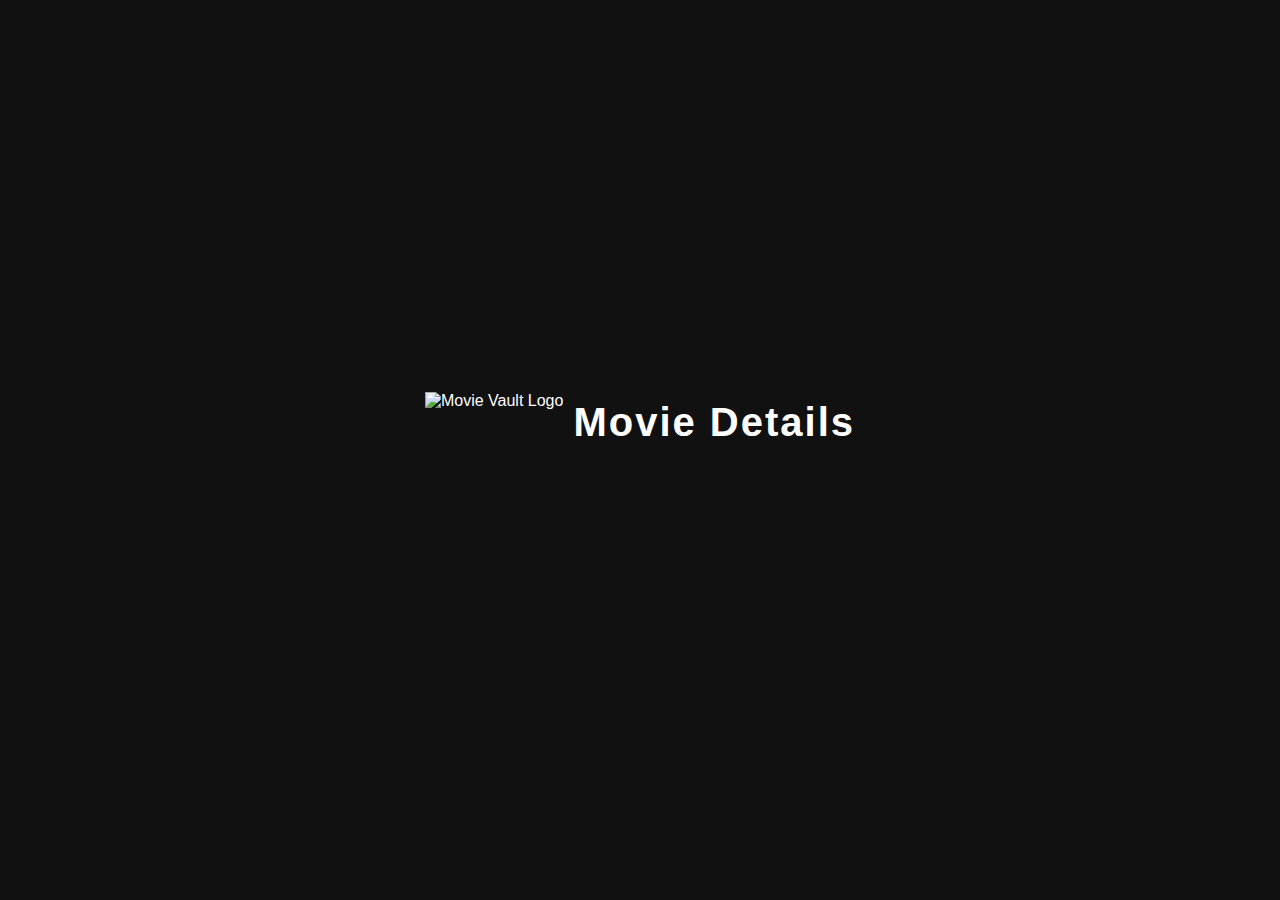
==== movie.html @ 24827f52 "Update and rename script.js to movie.html" ====
<!DOCTYPE html>
<html lang="en">
<head>
    <meta charset="UTF-8">
    <meta name="viewport" content="width=device-width, initial-scale=1.0">
    <title>Movie Details</title>
    <link rel="stylesheet" href="styles.css">
</head>
<body>
    <header class="logo-title">
        <img src="logo.png" alt="Movie Vault Logo">
        <h1>Movie Details</h1>
    </header>

    <div class="container" id="movie-details">
        <!-- Movie details will be loaded here dynamically -->
    </div>

    <footer>
        <p>&copy; 2025 Movie Vault | <a href="index.html">Back to Home</a></p>
    </footer>

    <script>
        async function fetchMovieDetails() {
            const urlParams = new URLSearchParams(window.location.search);
            const movieTitle = urlParams.get("title");
            const url = "https://docs.google.com/spreadsheets/d/e/2PACX-1vR0D7_9n5fJGj30Erv8CEr3rz7UGPh3qdvSx79RiVCf2iuT_yZw51mr-9cdGxpyXbSPTbYXcuHC8cPk/pub?output=csv";
            
            try {
                const response = await fetch(url);
                const data = await response.text();
                const rows = data.split("\n").slice(1);
                const movieDetails = document.getElementById("movie-details");
                
                movieDetails.innerHTML = "";
                rows.forEach(row => {
                    const [title, poster, stream, download] = row.split(",");
                    if (title === movieTitle) {
                        movieDetails.innerHTML = `
                            <div class="movie-card">
                                <img src="${poster}" alt="${title} Poster">
                                <h2>${title}</h2>
                                <div class="buttons">
                                    <a href="${stream}" class="btn stream">Stream</a>
                                    <a href="${download}" class="btn download">Download</a>
                                </div>
                            </div>
                        `;
                    }
                });
            } catch (error) {
                console.error("Error fetching movie details:", error);
            }
        }
        
        fetchMovieDetails();
    </script>
</body>
</html>
---- styles.css ----
/* Logo and Title Styling */
.logo-title {
    display: flex;
    align-items: center;
    justify-content: center;
    gap: 10px;
    margin-bottom: 20px;
    animation: slideInDown 1s ease-out;
}

.logo-title img {
    height: 60px;
    width: auto;
    animation: fadeIn 1s ease-in-out;
}

/* Adjust title when paired with logo */
.logo-title h1 {
    font-size: 2.5em;
    letter-spacing: 2px;
    margin: 0;
}/* Basic Reset */
* {
    box-sizing: border-box;
    margin: 0;
    padding: 0;
    font-family: 'Poppins', sans-serif;
}

/* Body Styling */
body {
    background-color: #111;
    color: #fff;
    display: flex;
    flex-direction: column;
    align-items: center;
    justify-content: center;
    min-height: 100vh;
    padding: 10px;
    animation: fadeIn 1s ease-in-out;
}

/* Header Styling */
h1 {
    margin-bottom: 20px;
    font-size: 2.5em;
    letter-spacing: 2px;
    text-align: center;
    animation: slideInDown 1s ease-out;
}

/* Container Styling */
.container {
    width: 100%;
    max-width: 600px;
    text-align: center;
    opacity: 0;
    animation: fadeInUp 1s ease-in-out forwards;
}

/* Movie Card Styling */
.movie-card {
    background: #222;
    padding: 20px;
    border-radius: 10px;
    box-shadow: 0 0 15px rgba(255, 255, 255, 0.1);
    transition: transform 0.3s ease, box-shadow 0.3s ease;
}

/* Smooth Hover Effect for Movie Card */
.movie-card:hover {
    transform: scale(1.05);
    box-shadow: 0 0 25px rgba(255, 255, 255, 0.2);
}

/* Movie Poster Styling */
.movie-card img {
    width: 100%;
    border-radius: 10px;
    margin-bottom: 15px;
    transition: transform 0.3s ease;
}

/* Image Hover Effect */
.movie-card:hover img {
    transform: scale(1.1);
}

/* Movie Title Styling */
h2 {
    font-size: 1.5em;
    margin-bottom: 10px;
    animation: fadeInUp 1s ease-in-out 0.5s forwards;
}
#movie-title.error {
    color: #ff4d4d;
}

/* Button Container Styling */
.buttons {
    display: flex;
    justify-content: center;
    gap: 10px;
    margin-top: 10px;
}

/* Button Styling */
.btn {
    padding: 10px 20px;
    color: #fff;
    text-decoration: none;
    border-radius: 5px;
    transition: transform 0.3s ease, background 0.3s ease;
    opacity: 0;
    animation: fadeInUp 1s ease-in-out 0.7s forwards;
}

/* Stream Button Color */
.stream {
    background-color: #4CAF50;
}

/* Download Button Color */
.download {
    background-color: #2196F3;
}

/* Button Hover Effects */
.btn:hover {
    transform: translateY(-3px) scale(1.05);
    opacity: 0.9;
}

/* Footer Styling */
footer {
    margin-top: 20px;
    font-size: 0.9em;
    opacity: 0;
    animation: fadeInUp 1s ease-in-out 1s forwards;
}

/* Footer Link Styling */
footer a {
    color: #4CAF50;
    text-decoration: none;
    transition: color 0.3s ease;
}

/* Footer Link Hover Effect */
footer a:hover {
    color: #2196F3;
}

/* ============================= */
/* 📱 Mobile-Friendly Styles */
/* ============================= */
@media (max-width: 480px) {
    h1 {
        font-size: 1.8em;
    }

    .container {
        width: 95%;
    }

    .movie-card {
        padding: 15px;
    }

    h2 {
        font-size: 1.2em;
    }

    .buttons {
        flex-direction: column;
        gap: 8px;
    }

    .btn {
        width: 100%;
        padding: 12px 0;
    }

    footer {
        font-size: 0.8em;
    }
}

/* ============================= */
/* 🌟 Keyframe Animations */
/* ============================= */

/* Fade-in Animation */
@keyframes fadeIn {
    from {
        opacity: 0;
    }
    to {
        opacity: 1;
    }
}

/* Slide-in from Top Animation */
@keyframes slideInDown {
    from {
        transform: translateY(-50px);
        opacity: 0;
    }
    to {
        transform: translateY(0);
        opacity: 1;
    }
}

/* Fade-in Up Animation */
@keyframes fadeInUp {
    from {
        transform: translateY(20px);
        opacity: 0;
    }
    to {
        transform: translateY(0);
        opacity: 1;
    }
}
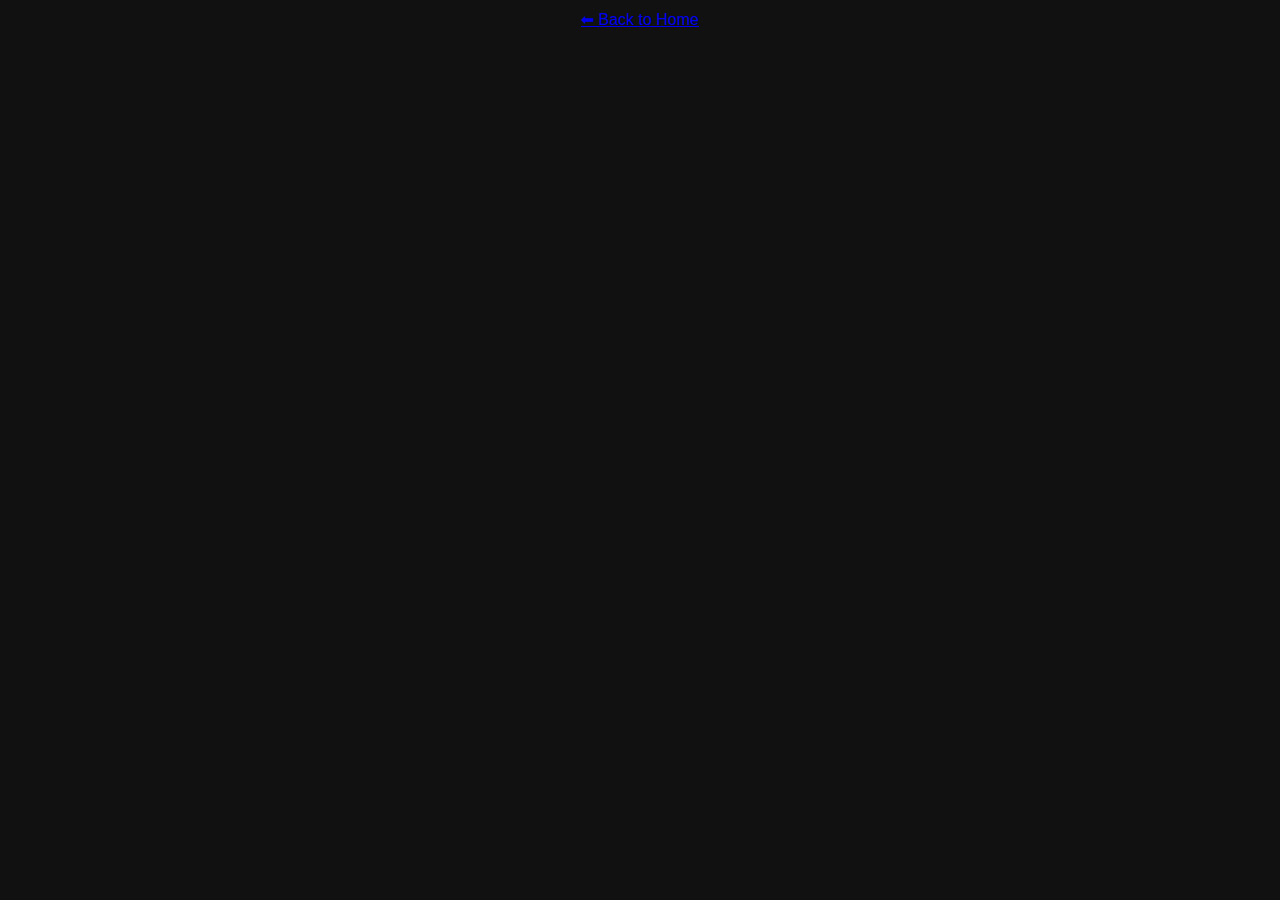
==== commit 29d762be: "Update movie.html" ====
--- a/movie.html
+++ b/movie.html
@@ -7,54 +7,62 @@
     <link rel="stylesheet" href="styles.css">
 </head>
 <body>
-    <header class="logo-title">
-        <img src="logo.png" alt="Movie Vault Logo">
-        <h1>Movie Details</h1>
-    </header>
 
-    <div class="container" id="movie-details">
-        <!-- Movie details will be loaded here dynamically -->
+    <!-- Back to Home Button -->
+    <a href="index.html" class="back-btn">⬅ Back to Home</a>
+
+    <!-- Movie Details Container -->
+    <div class="container movie-details">
+        <img id="movie-poster" src="" alt="Movie Poster" class="movie-poster">
+        <h1 id="movie-title"></h1>
+        <div class="buttons">
+            <a id="stream-link" href="#" class="btn stream">Stream</a>
+            <a id="download-link" href="#" class="btn download">Download</a>
+        </div>
     </div>
 
-    <footer>
-        <p>&copy; 2025 Movie Vault | <a href="index.html">Back to Home</a></p>
-    </footer>
+    <script>
+        const sheetURL = "https://docs.google.com/spreadsheets/d/e/2PACX-1vR0D7_9n5fJGj30Erv8CEr3rz7UGPh3qdvSx79RiVCf2iuT_yZw51mr-9cdGxpyXbSPTbYXcuHC8cPk/pub?output=csv";
 
-    <script>
         async function fetchMovieDetails() {
-            const urlParams = new URLSearchParams(window.location.search);
-            const movieTitle = urlParams.get("title");
-            const url = "https://docs.google.com/spreadsheets/d/e/2PACX-1vR0D7_9n5fJGj30Erv8CEr3rz7UGPh3qdvSx79RiVCf2iuT_yZw51mr-9cdGxpyXbSPTbYXcuHC8cPk/pub?output=csv";
-            
             try {
-                const response = await fetch(url);
+                const response = await fetch(sheetURL);
                 const data = await response.text();
                 const rows = data.split("\n").slice(1);
-                const movieDetails = document.getElementById("movie-details");
-                
-                movieDetails.innerHTML = "";
-                rows.forEach(row => {
-                    const [title, poster, stream, download] = row.split(",");
-                    if (title === movieTitle) {
-                        movieDetails.innerHTML = `
-                            <div class="movie-card">
-                                <img src="${poster}" alt="${title} Poster">
-                                <h2>${title}</h2>
-                                <div class="buttons">
-                                    <a href="${stream}" class="btn stream">Stream</a>
-                                    <a href="${download}" class="btn download">Download</a>
-                                </div>
-                            </div>
-                        `;
-                    }
+                const movies = rows.map(row => {
+                    const columns = row.split(",");
+                    return {
+                        title: columns[0]?.trim(),
+                        poster: columns[1]?.trim(),
+                        stream: columns[2]?.trim(),
+                        download: columns[3]?.trim()
+                    };
                 });
+
+                // Get movie ID from URL
+                const urlParams = new URLSearchParams(window.location.search);
+                const movieID = urlParams.get("id");
+
+                // Find matching movie
+                const movie = movies.find(m => 
+                    encodeURIComponent(m.title.replace(/\s+/g, "-").toLowerCase()) === movieID
+                );
+
+                if (movie) {
+                    document.getElementById("movie-title").innerText = movie.title;
+                    document.getElementById("movie-poster").src = movie.poster;
+                    document.getElementById("stream-link").href = movie.stream;
+                    document.getElementById("download-link").href = movie.download;
+                } else {
+                    document.querySelector(".movie-details").innerHTML = "<h2>Movie not found!</h2>";
+                }
             } catch (error) {
                 console.error("Error fetching movie details:", error);
             }
         }
-        
+
         fetchMovieDetails();
     </script>
+
 </body>
 </html>
-
--- a/styles.css
+++ b/styles.css
@@ -1,25 +1,4 @@
-/* Logo and Title Styling */
-.logo-title {
-    display: flex;
-    align-items: center;
-    justify-content: center;
-    gap: 10px;
-    margin-bottom: 20px;
-    animation: slideInDown 1s ease-out;
-}
-
-.logo-title img {
-    height: 60px;
-    width: auto;
-    animation: fadeIn 1s ease-in-out;
-}
-
-/* Adjust title when paired with logo */
-.logo-title h1 {
-    font-size: 2.5em;
-    letter-spacing: 2px;
-    margin: 0;
-}/* Basic Reset */
+/* Basic Reset */
 * {
     box-sizing: border-box;
     margin: 0;
@@ -34,69 +13,86 @@
     display: flex;
     flex-direction: column;
     align-items: center;
-    justify-content: center;
+    justify-content: flex-start;
     min-height: 100vh;
     padding: 10px;
     animation: fadeIn 1s ease-in-out;
 }
 
-/* Header Styling */
-h1 {
-    margin-bottom: 20px;
-    font-size: 2.5em;
-    letter-spacing: 2px;
-    text-align: center;
-    animation: slideInDown 1s ease-out;
-}
-
-/* Container Styling */
+/* ============================= */
+/* 🌟 Logo Styling */
+/* ============================= */
+.logo-container {
+    width: 100%;
+    display: flex;
+    justify-content: center;
+    margin-top: 20px;
+}
+
+.logo {
+    max-width: 280px; /* Perfect size for mobile & desktop */
+    height: auto;
+}
+
+@media (max-width: 600px) {
+    .logo {
+        max-width: 220px;
+    }
+}
+
+/* ============================= */
+/* 🎬 Movie Card Styling */
+/* ============================= */
 .container {
     width: 100%;
-    max-width: 600px;
+    max-width: 700px;
     text-align: center;
     opacity: 0;
     animation: fadeInUp 1s ease-in-out forwards;
 }
 
-/* Movie Card Styling */
+/* Movie Cards */
 .movie-card {
-    background: #222;
-    padding: 20px;
+    background: #1a1a1a;
+    padding: 15px;
     border-radius: 10px;
-    box-shadow: 0 0 15px rgba(255, 255, 255, 0.1);
+    border: 1px solid rgba(255, 255, 255, 0.2);
     transition: transform 0.3s ease, box-shadow 0.3s ease;
-}
-
-/* Smooth Hover Effect for Movie Card */
+    margin-bottom: 15px;
+    display: flex;
+    flex-direction: column;
+    align-items: center;
+}
+
 .movie-card:hover {
-    transform: scale(1.05);
-    box-shadow: 0 0 25px rgba(255, 255, 255, 0.2);
+    transform: scale(1.03);
+    box-shadow: 0 6px 15px rgba(255, 255, 255, 0.3);
 }
 
 /* Movie Poster Styling */
 .movie-card img {
     width: 100%;
-    border-radius: 10px;
-    margin-bottom: 15px;
+    max-width: 240px;
+    border-radius: 8px;
+    margin-bottom: 10px;
     transition: transform 0.3s ease;
 }
 
 /* Image Hover Effect */
 .movie-card:hover img {
-    transform: scale(1.1);
-}
-
-/* Movie Title Styling */
+    transform: scale(1.05);
+}
+
+/* Movie Title */
 h2 {
-    font-size: 1.5em;
+    font-size: 1.3em;
     margin-bottom: 10px;
-    animation: fadeInUp 1s ease-in-out 0.5s forwards;
-}
-#movie-title.error {
-    color: #ff4d4d;
-}
-
-/* Button Container Styling */
+    color: #fff;
+}
+
+/* ============================= */
+/* 🔗 Buttons (Updated to Box Style) */
+/* ============================= */
 .buttons {
     display: flex;
     justify-content: center;
@@ -106,47 +102,61 @@
 
 /* Button Styling */
 .btn {
-    padding: 10px 20px;
+    padding: 12px 20px;
     color: #fff;
     text-decoration: none;
     border-radius: 5px;
-    transition: transform 0.3s ease, background 0.3s ease;
-    opacity: 0;
-    animation: fadeInUp 1s ease-in-out 0.7s forwards;
-}
-
-/* Stream Button Color */
+    font-size: 0.95em;
+    font-weight: bold;
+    width: 120px;
+    text-align: center;
+    border: 1px solid rgba(255, 255, 255, 0.3);
+    transition: all 0.3s ease;
+}
+
+/* Stream Button */
 .stream {
+    background-color: transparent;
+    color: #4CAF50;
+    border-color: #4CAF50;
+}
+
+.stream:hover {
     background-color: #4CAF50;
-}
-
-/* Download Button Color */
+    color: #fff;
+}
+
+/* Download Button */
 .download {
+    background-color: transparent;
+    color: #2196F3;
+    border-color: #2196F3;
+}
+
+.download:hover {
     background-color: #2196F3;
-}
-
-/* Button Hover Effects */
-.btn:hover {
-    transform: translateY(-3px) scale(1.05);
-    opacity: 0.9;
-}
-
-/* Footer Styling */
+    color: #fff;
+}
+
+/* ============================= */
+/* 🏁 Footer */
+/* ============================= */
 footer {
     margin-top: 20px;
     font-size: 0.9em;
     opacity: 0;
     animation: fadeInUp 1s ease-in-out 1s forwards;
-}
-
-/* Footer Link Styling */
+    text-align: center;
+}
+
+/* Footer Links */
 footer a {
     color: #4CAF50;
     text-decoration: none;
     transition: color 0.3s ease;
-}
-
-/* Footer Link Hover Effect */
+    font-weight: bold;
+}
+
 footer a:hover {
     color: #2196F3;
 }
@@ -155,16 +165,12 @@
 /* 📱 Mobile-Friendly Styles */
 /* ============================= */
 @media (max-width: 480px) {
-    h1 {
-        font-size: 1.8em;
-    }
-
     .container {
         width: 95%;
     }
 
     .movie-card {
-        padding: 15px;
+        padding: 12px;
     }
 
     h2 {
@@ -182,12 +188,12 @@
     }
 
     footer {
-        font-size: 0.8em;
-    }
-}
-
-/* ============================= */
-/* 🌟 Keyframe Animations */
+        font-size: 0.85em;
+    }
+}
+
+/* ============================= */
+/* 🎬 Animations */
 /* ============================= */
 
 /* Fade-in Animation */
@@ -196,18 +202,6 @@
         opacity: 0;
     }
     to {
-        opacity: 1;
-    }
-}
-
-/* Slide-in from Top Animation */
-@keyframes slideInDown {
-    from {
-        transform: translateY(-50px);
-        opacity: 0;
-    }
-    to {
-        transform: translateY(0);
         opacity: 1;
     }
 }
@@ -223,3 +217,65 @@
         opacity: 1;
     }
 }
+/* ============================= */
+/* 🔗 Buttons (Outlined but Properly Styled) */
+/* ============================= */
+.buttons {
+    display: flex;
+    justify-content: center;
+    gap: 10px;
+    margin-top: 10px;
+    width: 100%;
+}
+
+/* Button Styling */
+.btn {
+    padding: 12px 20px;
+    text-decoration: none;
+    border-radius: 5px;
+    font-size: 0.95em;
+    font-weight: bold;
+    width: 130px;
+    text-align: center;
+    border: 2px solid; /* Maintain the outlined style */
+    transition: all 0.3s ease;
+}
+
+/* Stream Button */
+.stream {
+    color: #4CAF50;
+    border-color: #4CAF50;
+    background-color: transparent;
+}
+
+.stream:hover {
+    background-color: rgba(76, 175, 80, 0.1); /* Light hover effect */
+}
+
+/* Download Button */
+.download {
+    color: #2196F3;
+    border-color: #2196F3;
+    background-color: transparent;
+}
+
+.download:hover {
+    background-color: rgba(33, 150, 243, 0.1); /* Light hover effect */
+}
+
+/* ============================= */
+/* 📱 Mobile-Specific Fixes */
+/* ============================= */
+@media (max-width: 480px) {
+    .buttons {
+        flex-direction: column; /* Stack buttons vertically on mobile */
+        width: 100%;
+        align-items: center;
+    }
+
+    .btn {
+        width: 90%; /* Make buttons wider for better touch experience */
+        padding: 14px 0;
+        font-size: 1em;
+    }
+}
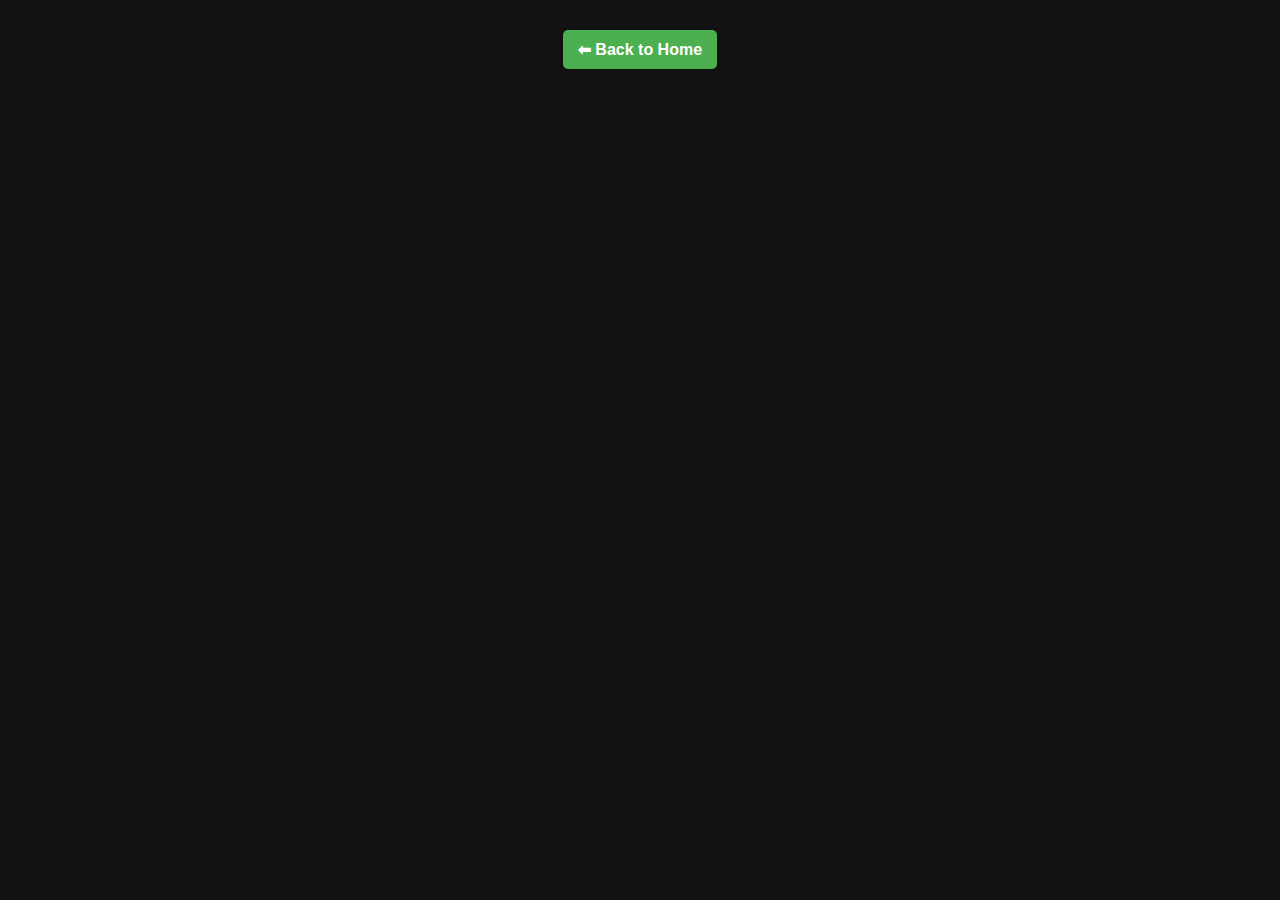
==== commit 4994e464: "Update movie.html" ====
--- a/movie.html
+++ b/movie.html
@@ -66,3 +66,20 @@
 
 </body>
 </html>
+<script>
+    const urlParams = new URLSearchParams(window.location.search);
+    const title = urlParams.get("title");
+    const poster = urlParams.get("poster");
+    const stream = urlParams.get("stream");
+    const download = urlParams.get("download");
+
+    if (title && poster) {
+        document.getElementById("moviePoster").src = decodeURIComponent(poster);
+        document.getElementById("movieTitle").innerText = decodeURIComponent(title);
+        document.getElementById("streamBtn").href = decodeURIComponent(stream);
+        document.getElementById("downloadBtn").href = decodeURIComponent(download);
+    } else {
+        document.querySelector(".movie-details").innerHTML = "<h1>Movie Not Found</h1>";
+    }
+</script>
+
--- a/styles.css
+++ b/styles.css
@@ -279,3 +279,110 @@
         font-size: 1em;
     }
 }
+/* ============================= */
+/* 🎬 Movie Details Page Styling */
+/* ============================= */
+.movie-details {
+    text-align: center;
+    margin-top: 20px;
+    animation: fadeInUp 1s ease-in-out;
+}
+
+/* Back Button */
+.back-btn {
+    display: block;
+    width: fit-content;
+    margin: 20px auto;
+    padding: 10px 15px;
+    font-size: 1em;
+    font-weight: bold;
+    text-decoration: none;
+    color: #fff;
+    background-color: #4CAF50;
+    border-radius: 5px;
+    transition: background 0.3s ease;
+}
+
+.back-btn:hover {
+    background-color: #388E3C;
+}
+
+/* Movie Poster */
+.movie-poster {
+    width: 100%;
+    max-width: 280px;
+    border-radius: 10px;
+    margin: 15px auto;
+    display: block;
+    transition: transform 0.3s ease;
+}
+
+.movie-poster:hover {
+    transform: scale(1.05);
+}
+
+/* Movie Title */
+.movie-details h1 {
+    font-size: 1.8em;
+    margin: 10px 0;
+}
+
+/* Responsive Buttons */
+.buttons {
+    display: flex;
+    justify-content: center;
+    gap: 15px;
+    margin-top: 15px;
+}
+
+.btn {
+    padding: 12px 20px;
+    font-size: 1em;
+    font-weight: bold;
+    text-decoration: none;
+    text-align: center;
+    border-radius: 5px;
+    transition: all 0.3s ease;
+    width: 140px;
+}
+
+/* Stream Button */
+.stream {
+    background-color: transparent;
+    color: #4CAF50;
+    border: 2px solid #4CAF50;
+}
+
+.stream:hover {
+    background-color: #4CAF50;
+    color: #fff;
+}
+
+/* Download Button */
+.download {
+    background-color: transparent;
+    color: #2196F3;
+    border: 2px solid #2196F3;
+}
+
+.download:hover {
+    background-color: #2196F3;
+    color: #fff;
+}
+
+/* Mobile Optimization */
+@media (max-width: 480px) {
+    .movie-details h1 {
+        font-size: 1.5em;
+    }
+
+    .buttons {
+        flex-direction: column;
+        gap: 10px;
+    }
+
+    .btn {
+        width: 100%;
+        padding: 14px 0;
+    }
+}
